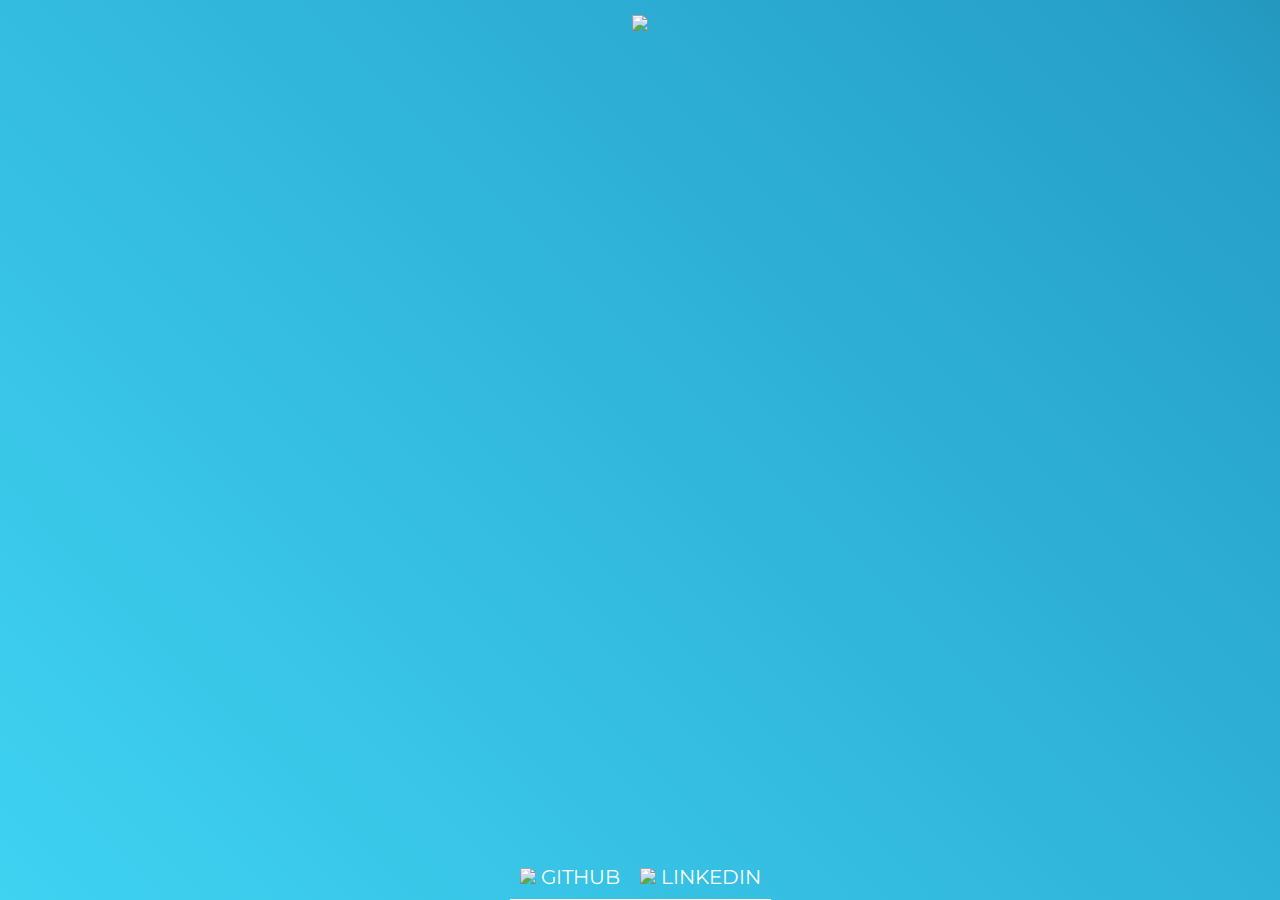
==== index.html @ b773ce79 "Portfolio" ====
<!DOCTYPE html>
<html lang="en">
<head>
    
    <meta charset="UTF-8">
    <meta http-equiv="X-UA-Compatible" content="IE=edge">
    <meta name="viewport" content="width=device-width, initial-scale=1.0">
    <title>Lucas Konzen</title>
    <link rel="stylesheet" type="text/css" href="estilo.css"/>
    <link rel="preconnect" href="https://fonts.googleapis.com">
<link rel="preconnect" href="https://fonts.gstatic.com" crossorigin>
<link href="https://fonts.googleapis.com/css2?family=Roboto:ital,wght@1,300&display=swap" rel="stylesheet">
<link rel="preconnect" href="https://fonts.googleapis.com">
<link rel="preconnect" href="https://fonts.gstatic.com" crossorigin>
<link href="https://fonts.googleapis.com/css2?family=Montserrat:wght@300&family=Roboto:ital,wght@0,300;1,300&display=swap" rel="stylesheet">

</head>

<body>

    <div class="area">
        <ul class="circles">
                <li></li>
                <li></li>
                <li></li>
                <li></li>
                <li></li>
                <li></li>
                <li></li>
                <li></li>
                <li></li>
                <li></li>
        </ul>
    </div>
    <h1 class="logo"><img src="logo 2.png"></h1> 
<div class="container">
    <div class="eu">
        <div class="foto"><img src="eu.png">
           <div class="infos"> Lucas da Silva Konzen<br>
            23 anos<br>
            Rio Grande do Sul, Brasil<br></p></div>
        </div>
    </div>
            <div class="chart">
                <div class="chartJs">
                    <div class="logoJs"><img src="script-java.png"></div>
                    <div class="js">45%</div>
                    </div>
                <div class="chartCSs"> 
                    <div class="logoCss"><img src="css-3.png"></div>
                    <div class="css">50%</div>
                </div>
                <div class="chartHtml">
                    <div class="logoHtml"><img src="html.png"></div>
                    <div class="html">25%</div>
                </div>
            </div>
            <div class="paragrafo">
                <p class="paragrafo">Estudante de Análise e Desenvolvimento de Sistemas e Desenvolvimento Web,<br> experiência com atendimento ao cliente, prestativo, alto astral,
                    muito bom sob pressão<br> e resolução de problemas, levo a calma e a persistência como
                    pontos fortes.<br> Facilidade no trabalho em equipe e agilidade em trabalhos individuais.<br>
                    Busco sempre alcançar minhas metas, tanto pessoais como profissionais.     
                </p>
            </div>
        </div>
        
<script src="script.js"></script>

<footer>

    <nav>

        <ul>

            <li><a href="https://github.com/KonzenDi5" target="_blank"><img src="github.png"> GitHub</a></li> 
            <li><a href="https://www.linkedin.com/in/lucaskonzen/" target="_blank"><img src="linkedin.png">  Linkedin</a></li>
    </nav>

</footer>

</body>

</html>
---- estilo.css ----
body{
    display: flex;
    flex-direction: column;
    align-items: center;
    justify-content: center;
    font-family: 'Montserrat', sans-serif;
    justify-content: center;
    background:  linear-gradient(45deg, #47e3ff, #26a0c9, #000000);
    background-size: 300% 300%;
    animation: colors 10s ease infinite;
}


.container{
    width: 100%;
    height: 100%;
    margin-top: 50px;
    display: flex;
    align-items: center;
    justify-content: center;
    flex-direction: column;
    color: #FFF;
    visibility: hidden;
    -webkit-transform: perspective(1px) translateZ(0);
    transform: perspective(1px) translateZ(0);
    box-shadow: 0 0 1px transparent;
    -webkit-transition-duration: 0.5s;
    transition-duration: 0.5s;
}


.foto{
    display: flex;
    flex-direction: row;
}
.eu{
   display: flex;
   justify-content: row;
}
.infos{
    margin-top: 60px;
    margin-right: 30px;
}
.chart{
    display: flex;
    flex-direction: column;
}
.chartJs{
    display: flex;
    flex-direction: row;
}
.chartCSs{
    display: flex;
    flex-direction: row;
}
.chartHtml{
    display: flex;
    flex-direction: row;
}

.paragrafo{
    padding-top: 50px;
    color: #FFF;
}

.js{
    width: 0px;
    height: 30px;
    overflow: hidden;
    background:linear-gradient(to right, #00eeff, rgb(0, 153, 255));
    border: solid 1px  rgb(255, 255, 255);
    display: flex;
    justify-content: center;
    justify-items: center;
    padding-top: 10px;
    transform: translateX(0%);
    animation: reveal 7s both;
    -webkit-transform: perspective(1px) translateZ(0);
    transform: perspective(1px) translateZ(0);
    box-shadow: 0 0 1px transparent;
    -webkit-transition-duration: 0.5s;
    transition-duration: 0.5s;
    
}
.js:hover{
    -webkit-transform: scale(1.2);
    transform: scale(1.2);
    -webkit-transition-timing-function: cubic-bezier(0.47, 2.02, 0.31, -0.36);
    transition-timing-function: cubic-bezier(0.47, 2.02, 0.31, -0.36);
  }
.css{
    width: 0px;
    height: 30px;
    overflow: hidden;
    background:linear-gradient(to right, #00eeff, rgb(0, 153, 255));
    border: solid 1px  rgb(255, 255, 255);
    display: flex;
    justify-content: center;
    justify-items: center;
    padding-top: 10px;
    transform: translateX(0%);
    animation: reveal2 7s both;
    -webkit-transform: perspective(1px) translateZ(0);
    transform: perspective(1px) translateZ(0);
    box-shadow: 0 0 1px transparent;
    -webkit-transition-duration: 0.5s;
    transition-duration: 0.5s;
}
.css:hover{
    -webkit-transform: scale(1.2);
    transform: scale(1.2);
    -webkit-transition-timing-function: cubic-bezier(0.47, 2.02, 0.31, -0.36);
    transition-timing-function: cubic-bezier(0.47, 2.02, 0.31, -0.36);
  }
.html{
    width: 0px;
    height: 30px;
    overflow: hidden;
    background:linear-gradient(to right, #00eeff, rgb(0, 153, 255));
    border: solid 1px  rgb(255, 255, 255);
    display: flex;
    justify-content: center;
    justify-items: center; 
    padding-top: 10px;
    transform: translateX(0);
    animation: reveal3 7s both;
    -webkit-transform: perspective(1px) translateZ(0);
    transform: perspective(1px) translateZ(0);
    box-shadow: 0 0 1px transparent;
    -webkit-transition-duration: 0.5s;
    transition-duration: 0.5s;
    
}
.html:hover{
    -webkit-transform: scale(1.2);
    transform: scale(1.2);
    -webkit-transition-timing-function: cubic-bezier(0.47, 2.02, 0.31, -0.36);
    transition-timing-function: cubic-bezier(0.47, 2.02, 0.31, -0.36);
  }
@keyframes reveal{
    from{
        width: 0;
    }
    to{
         width: 450px;
    }
}
@keyframes reveal2{
    from{
        width: 0;
    }
    to{
         width: 500px;
    }
}
@keyframes reveal3{
    from{
        width: 0;
    }
    to{
         width: 250px;
    }
}


@keyframes colors{
    0%{
        background-position: 0% 50%;
    }

    50%{
        background-position: 100% 50%;
    }

    100%{
        background-position: 0% 50%;
    }
}

:root {
    --cor-principal: rgb(59, 200, 255);
    --cor-secundaria: rgb(255, 255, 255);
}

nav {
    display: flex;
    justify-content: center;
    
}

nav ul {
    display: flex;
    justify-content: center;
    list-style-type: none;
    padding: 0;
}

nav ul li{
    border-bottom: 1px solid var(--cor-secundaria);
}

nav ul li a {
   
    color: #FFF;
    padding: 10px;
    display: block;
    font-family: 'Montserrat', sans-serif;
    font-size: 20px;
    text-decoration: none;
    transition: background .3s;
    text-transform: uppercase;
}

nav ul li a:hover {
    background-color: var(--cor-secundaria);
    color: var(--cor-principal);
}

footer {
    color: white;
    text-align: center;
    position: absolute;
    width: 100%;
    bottom: 0;
    left: 0;
   

}
.paragrafo {
    display: inline-block;
    vertical-align: middle;
    text-align: justify;
    -webkit-transform: perspective(1px) translateZ(0);
    transform: perspective(1px) translateZ(0);
    box-shadow: 0 0 1px transparent;
    -webkit-transition-duration: 0.5s;
    transition-duration: 0.5s;
  }
  .paragrafo:hover{
    -webkit-transform: scale(1.2);
    transform: scale(1.2);
    -webkit-transition-timing-function: cubic-bezier(0.47, 2.02, 0.31, -0.36);
    transition-timing-function: cubic-bezier(0.47, 2.02, 0.31, -0.36);
  }
  .eu{
    -webkit-transform: perspective(1px) translateZ(0);
    transform: perspective(1px) translateZ(0);
    box-shadow: 0 0 1px transparent;
    -webkit-transition-duration: 0.5s;
    transition-duration: 0.5s;
  }
  .eu:hover{
    -webkit-transform: scale(1.2);
    transform: scale(1.2);
    -webkit-transition-timing-function: cubic-bezier(0.47, 2.02, 0.31, -0.36);
    transition-timing-function: cubic-bezier(0.47, 2.02, 0.31, -0.36);
  }
  .logo{
    -webkit-transform: perspective(1px) translateZ(0);
    transform: perspective(1px) translateZ(0);
    box-shadow: 0 0 1px transparent;
    -webkit-transition-duration: 0.5s;
    transition-duration: 0.5s;
  }
  .logo:hover{
    -webkit-transform: scale(1.2);
    transform: scale(1.2);
    -webkit-transition-timing-function: cubic-bezier(0.47, 2.02, 0.31, -0.36);
    transition-timing-function: cubic-bezier(0.47, 2.02, 0.31, -0.36);
  }

*{
    margin: 0px;
    padding: 0px;
}








.circles{
    position: absolute;
    top: 0;
    left: 0;
    width: 100%;
    height: 100%;
    overflow: hidden;
}

.circles li{
    position: absolute;
    display: block;
    list-style: none;
    width: 20px;
    height: 20px;
    background: rgba(255, 255, 255, 0.2);
    animation: animate 25s linear infinite;
    bottom: -150px;
    
}

.circles li:nth-child(1){
    left: 25%;
    width: 80px;
    height: 80px;
    animation-delay: 0s;
}


.circles li:nth-child(2){
    left: 10%;
    width: 20px;
    height: 20px;
    animation-delay: 2s;
    animation-duration: 12s;
}

.circles li:nth-child(3){
    left: 70%;
    width: 20px;
    height: 20px;
    animation-delay: 4s;
}

.circles li:nth-child(4){
    left: 40%;
    width: 60px;
    height: 60px;
    animation-delay: 0s;
    animation-duration: 18s;
}

.circles li:nth-child(5){
    left: 65%;
    width: 20px;
    height: 20px;
    animation-delay: 0s;
}

.circles li:nth-child(6){
    left: 75%;
    width: 110px;
    height: 110px;
    animation-delay: 3s;
}

.circles li:nth-child(7){
    left: 35%;
    width: 150px;
    height: 150px;
    animation-delay: 7s;
}

.circles li:nth-child(8){
    left: 50%;
    width: 25px;
    height: 25px;
    animation-delay: 15s;
    animation-duration: 45s;
}

.circles li:nth-child(9){
    left: 20%;
    width: 15px;
    height: 15px;
    animation-delay: 2s;
    animation-duration: 35s;
}

.circles li:nth-child(10){
    left: 85%;
    width: 150px;
    height: 150px;
    animation-delay: 0s;
    animation-duration: 11s;
}



@keyframes animate {

    0%{
        transform: translateY(0) rotate(0deg);
        opacity: 1;
        border-radius: 0;
    }

    100%{
        transform: translateY(-1000px) rotate(720deg);
        opacity: 0;
        border-radius: 50%;
    }

}
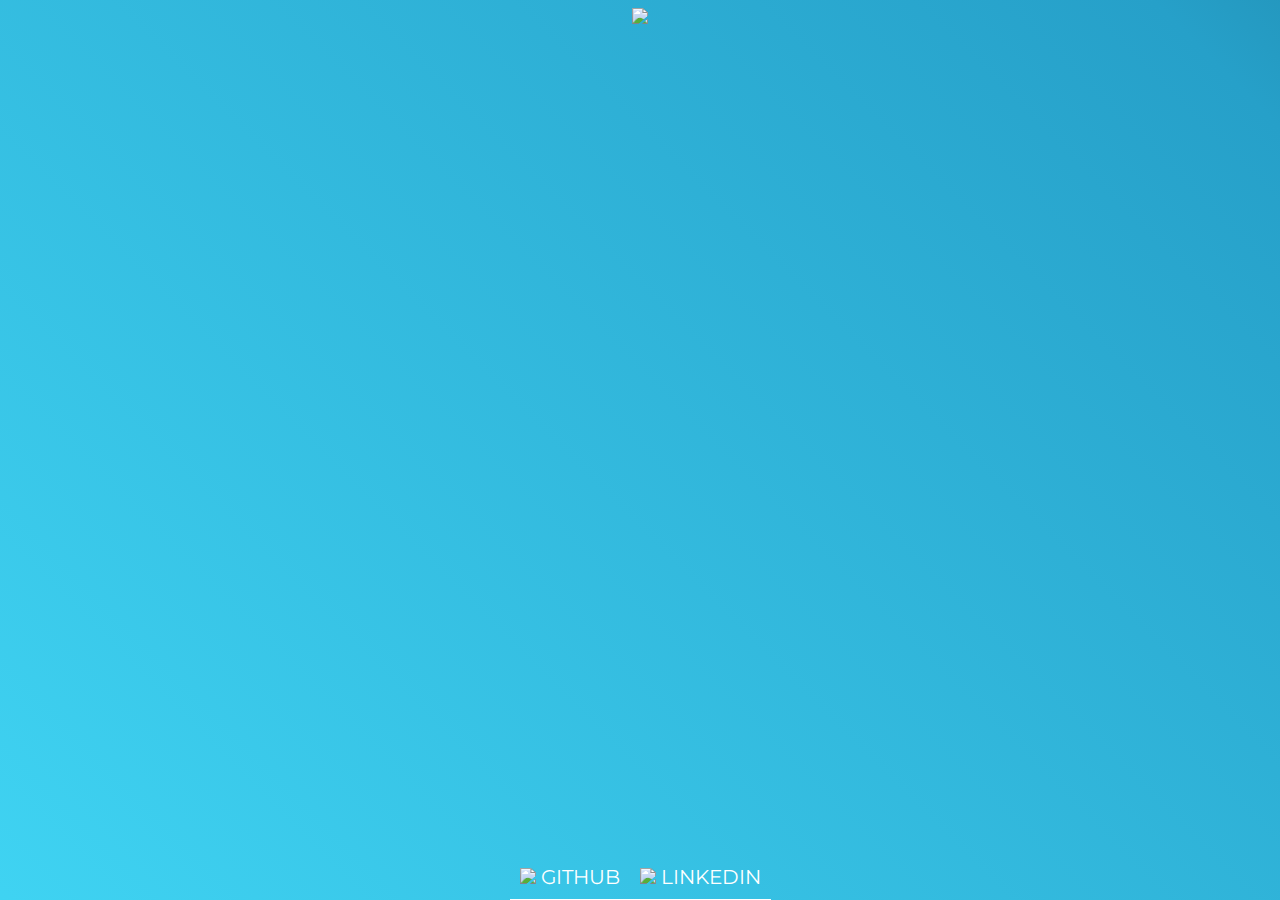
==== commit ff03ef63: "git commit -m "Commit"" ====
--- a/index.html
+++ b/index.html
@@ -32,7 +32,9 @@
                 <li></li>
         </ul>
     </div>
-    <h1 class="logo"><img src="logo 2.png"></h1> 
+<div class="up">
+    <span class="logo"><img src="logo 2.png"></span> 
+</div>
 <div class="container">
     <div class="eu">
         <div class="foto"><img src="eu.png">
--- a/estilo.css
+++ b/estilo.css
@@ -9,23 +9,51 @@
     background-size: 300% 300%;
     animation: colors 10s ease infinite;
 }
+.logo{
+    overflow:auto;
+    display:flex;
+    position:relative;
+    margin-top: 50%;
+    animation: scroll2 4s both;
+    }
+    @keyframes scroll2{
+        from{
+            margin-top: 50%;
+        }
+        to{
+            margin-top: 0;
+        }
+    }
+
 
 
 .container{
     width: 100%;
     height: 100%;
     margin-top: 50px;
+    transform: translateY(-100%);
     display: flex;
     align-items: center;
     justify-content: center;
     flex-direction: column;
     color: #FFF;
-    visibility: hidden;
-    -webkit-transform: perspective(1px) translateZ(0);
-    transform: perspective(1px) translateZ(0);
-    box-shadow: 0 0 1px transparent;
-    -webkit-transition-duration: 0.5s;
-    transition-duration: 0.5s;
+    visibility:visible;
+    -webkit-transform: perspective(1px) translateZ(0);
+    transform: perspective(1px) translateZ(0);
+    box-shadow: 0 0 1px transparent;
+    -webkit-transition-duration: 0.5s;
+    transition-duration: 0.5s;
+    opacity: 0;
+    animation: revelar 5s both;
+}
+
+@keyframes revelar{
+    from{
+        opacity: 0;
+    }
+    to{
+        opacity: 1;
+    }
 }
 
 
@@ -255,19 +283,6 @@
     -webkit-transition-timing-function: cubic-bezier(0.47, 2.02, 0.31, -0.36);
     transition-timing-function: cubic-bezier(0.47, 2.02, 0.31, -0.36);
   }
-  .logo{
-    -webkit-transform: perspective(1px) translateZ(0);
-    transform: perspective(1px) translateZ(0);
-    box-shadow: 0 0 1px transparent;
-    -webkit-transition-duration: 0.5s;
-    transition-duration: 0.5s;
-  }
-  .logo:hover{
-    -webkit-transform: scale(1.2);
-    transform: scale(1.2);
-    -webkit-transition-timing-function: cubic-bezier(0.47, 2.02, 0.31, -0.36);
-    transition-timing-function: cubic-bezier(0.47, 2.02, 0.31, -0.36);
-  }
 
 *{
     margin: 0px;
@@ -395,3 +410,4 @@
     }
 
 }
+
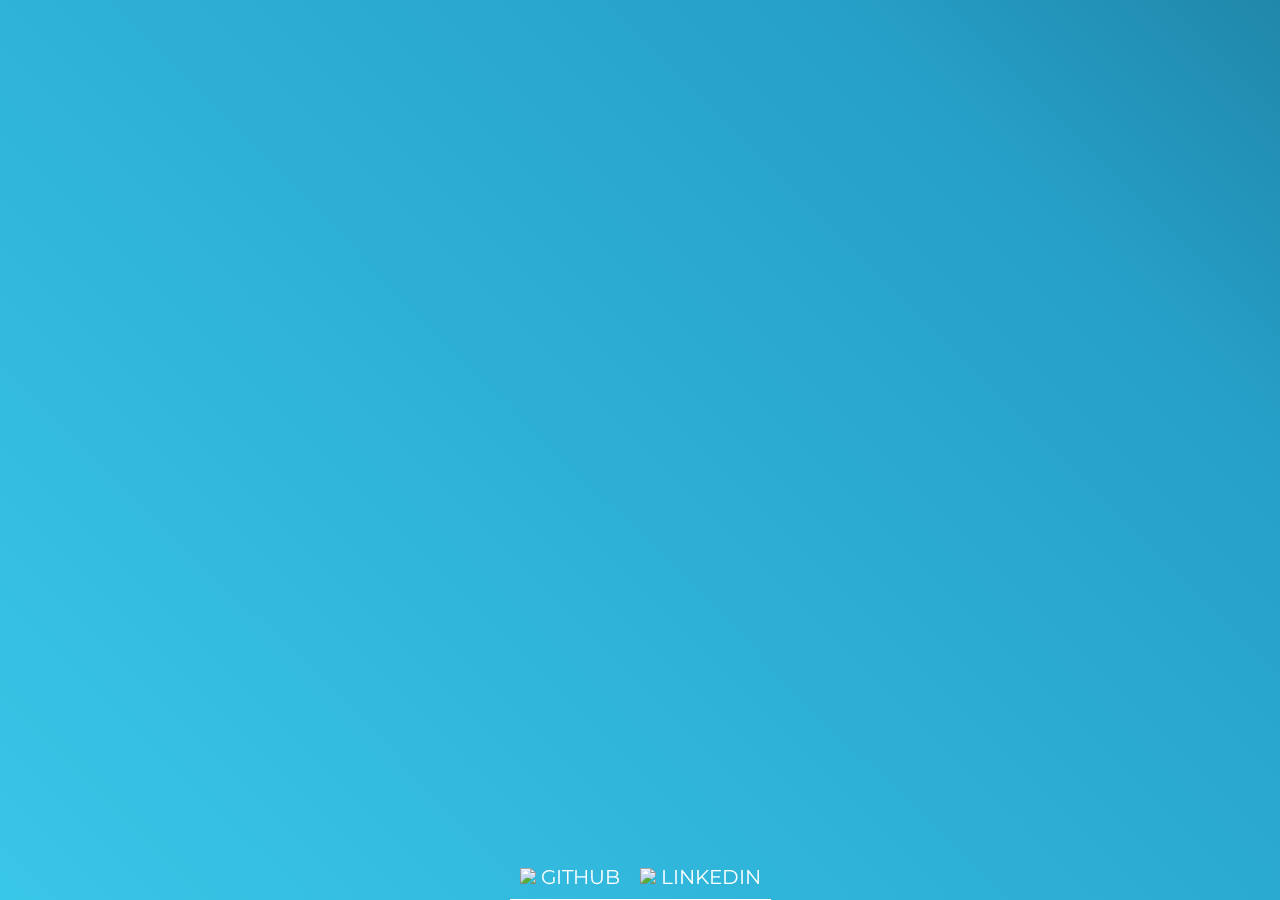
==== commit 641b7f03: "git commit" ====
--- a/index.html
+++ b/index.html
@@ -19,7 +19,7 @@
 <body>
 
     <div class="area">
-        <ul class="circles">
+        <div class="circles">
                 <li></li>
                 <li></li>
                 <li></li>
@@ -30,12 +30,12 @@
                 <li></li>
                 <li></li>
                 <li></li>
-        </ul>
+        </div>
     </div>
-<div class="up">
-    <span class="logo"><img src="logo 2.png"></span> 
-</div>
 <div class="container">
+    <div class="up">
+        <div class=><img class="logo" src="logo 2.png"></div> 
+    </div>
     <div class="eu">
         <div class="foto"><img src="eu.png">
            <div class="infos"> Lucas da Silva Konzen<br>
@@ -63,23 +63,16 @@
                     pontos fortes.<br> Facilidade no trabalho em equipe e agilidade em trabalhos individuais.<br>
                     Busco sempre alcançar minhas metas, tanto pessoais como profissionais.     
                 </p>
-            </div>
-        </div>
-        
+            </div>  
+        </div> 
+    <footer>
+        <nav>
+            <ul>
+                <li><a href="https://github.com/KonzenDi5" target="_blank"><img src="github.png"> GitHub</a></li> 
+                <li><a href="https://www.linkedin.com/in/lucaskonzen/" target="_blank"><img src="linkedin.png">  Linkedin</a></li>
+            </ul>
+        </nav>
+    </footer>  
 <script src="script.js"></script>
-
-<footer>
-
-    <nav>
-
-        <ul>
-
-            <li><a href="https://github.com/KonzenDi5" target="_blank"><img src="github.png"> GitHub</a></li> 
-            <li><a href="https://www.linkedin.com/in/lucaskonzen/" target="_blank"><img src="linkedin.png">  Linkedin</a></li>
-    </nav>
-
-</footer>
-
 </body>
-
 </html>
--- a/estilo.css
+++ b/estilo.css
@@ -1,4 +1,7 @@
 body{
+    width: 100%;
+    max-width: 100vw;
+    height: 100%;
     display: flex;
     flex-direction: column;
     align-items: center;
@@ -10,9 +13,9 @@
     animation: colors 10s ease infinite;
 }
 .logo{
-    overflow:auto;
+    width: 100%;
+    height: 100%;
     display:flex;
-    position:relative;
     margin-top: 50%;
     animation: scroll2 4s both;
     }
@@ -30,14 +33,12 @@
 .container{
     width: 100%;
     height: 100%;
-    margin-top: 50px;
-    transform: translateY(-100%);
-    display: flex;
+    display: flex;
+    padding: 0;
     align-items: center;
     justify-content: center;
     flex-direction: column;
     color: #FFF;
-    visibility:visible;
     -webkit-transform: perspective(1px) translateZ(0);
     transform: perspective(1px) translateZ(0);
     box-shadow: 0 0 1px transparent;
@@ -46,6 +47,8 @@
     opacity: 0;
     animation: revelar 5s both;
 }
+
+
 
 @keyframes revelar{
     from{
@@ -71,6 +74,8 @@
 }
 .chart{
     display: flex;
+    width: 100%;
+    height: 100%;
     flex-direction: column;
 }
 .chartJs{
@@ -89,6 +94,7 @@
 .paragrafo{
     padding-top: 50px;
     color: #FFF;
+    margin-bottom: 130px;
 }
 
 .js{
@@ -170,7 +176,7 @@
         width: 0;
     }
     to{
-         width: 450px;
+         width: 300px;
     }
 }
 @keyframes reveal2{
@@ -178,7 +184,7 @@
         width: 0;
     }
     to{
-         width: 500px;
+         width: 450px;
     }
 }
 @keyframes reveal3{
@@ -209,9 +215,17 @@
     --cor-principal: rgb(59, 200, 255);
     --cor-secundaria: rgb(255, 255, 255);
 }
+footer {
+    position: fixed;
+    bottom:0;
+    color: #FFF;
+}
+
 
 nav {
     display: flex;
+    height: 100%;
+    width: 100%;
     justify-content: center;
     
 }
@@ -244,16 +258,6 @@
     color: var(--cor-principal);
 }
 
-footer {
-    color: white;
-    text-align: center;
-    position: absolute;
-    width: 100%;
-    bottom: 0;
-    left: 0;
-   
-
-}
 .paragrafo {
     display: inline-block;
     vertical-align: middle;
@@ -288,13 +292,6 @@
     margin: 0px;
     padding: 0px;
 }
-
-
-
-
-
-
-
 
 .circles{
     position: absolute;
@@ -410,4 +407,3 @@
     }
 
 }
-
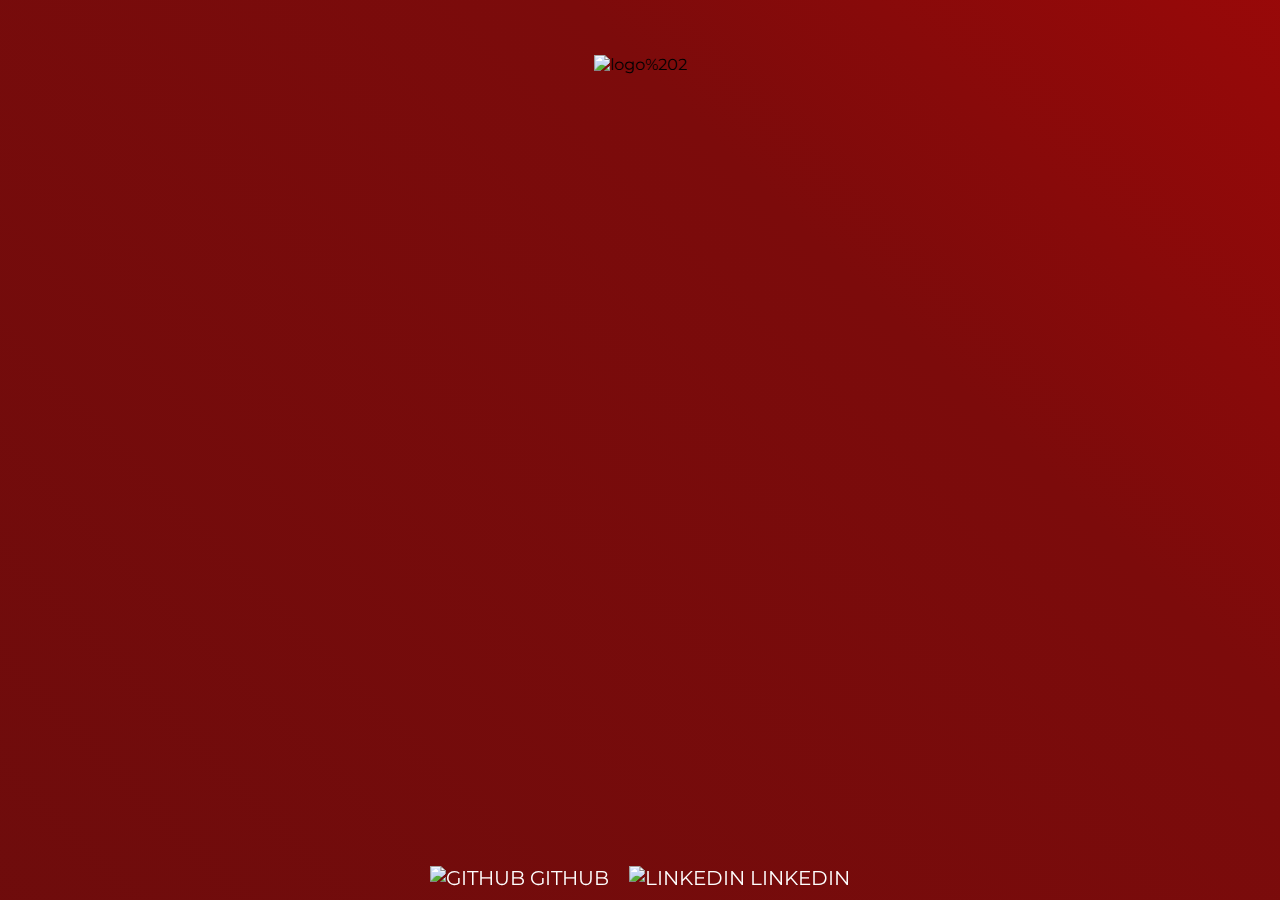
==== commit 8ed176bb: "new" ====
--- a/index.html
+++ b/index.html
@@ -18,8 +18,8 @@
 
 <body>
 
-    <div class="area">
-        <div class="circles">
+  <div class="area">
+    <div class="circles">
                 <li></li>
                 <li></li>
                 <li></li>
@@ -30,49 +30,99 @@
                 <li></li>
                 <li></li>
                 <li></li>
+    </div>
+  </div>
+  <div class="up">
+    <div class=""><img class="logo" src="logo%202.png" alt="logo%202"></div>
+  </div>
+  <div class="container">
+    <div class="showmore">
+      <button class="sobre">SOBRE MIM</button>
+      <div class="eu">
+        <div class="foto"><img src="eu.png"></div>
+        <div class="infos">
+          Lucas da Silva Konzen<br>
+          23 anos<br>
+          Rio Grande do Sul, Brasil<br>
         </div>
+        <div class="paragrafo">
+          <p class="paragrafo">Estudante de Análise e Desenvolvimento de Sistemas e Desenvolvimento Web, experiência com atendimento ao cliente, prestativo, alto astral, muito bom sob pressão e resolução de problemas, levo a calma e a persistência como pontos fortes. Facilidade no trabalho em equipe e agilidade em trabalhos individuais. Busco sempre alcançar minhas metas, tanto pessoais como profissionais.</p>
+        </div>
+      </div>
     </div>
-<div class="container">
-    <div class="up">
-        <div class=><img class="logo" src="logo 2.png"></div> 
+    <div class="midlle">
+      <div class="skills">
+        <div class="skill">
+          <div class="skill-name">
+            CSS3
+          </div>
+          <div class="skill-bar">
+            <div class="skill-per" per="80%" style="max-width:80%"></div>
+          </div>
+        </div>
+        <div class="skill">
+          <div class="skill-name">
+            JAVASCRIPT
+          </div>
+          <div class="skill-bar">
+            <div class="skill-per" per="45%" style="max-width:45%"></div>
+          </div>
+        </div>
+        <div class="skill">
+          <div class="skill-name">
+            PHOTOSHOP
+          </div>
+          <div class="skill-bar">
+            <div class="skill-per" per="90%" style="max-width:90%"></div>
+          </div>
+        </div>
+        <div class="skill">
+          <div class="skill-name">
+            HTML
+          </div>
+          <div class="skill-bar">
+            <div class="skill-per" per="60%" style="max-width:60%"></div>
+          </div>
+        </div>
+      </div>
+      <div class="card3d">
+        <div class="div-transform">
+          <div class="twocards">
+            <div class="card card-1">
+              <h2>CSS3:</h2>
+              <p>Conhecimentos: Flexbox, hover e animation.</p>
+            </div>
+            <div class="card card-2">
+              <h2>JAVASCRIPT:</h2>
+              <p>Conhecimentos: varáveis, arrays, functions.</p>
+            </div>
+          </div>
+          <div class="cardtwo2">
+            <div class="card card-3">
+              <h2>PHOTOSHOP:</h2>
+              <p>Contato com o software desde os 12 anos, conhecimentos amplos.</p>
+            </div>
+            <div class="card card-4">
+              <h2>HTML5:</h2>
+              <p>Estruturação, divs, formulário e cachê em navegador.</p>
+            </div>
+          </div>
+        </div>
+      </div>
     </div>
-    <div class="eu">
-        <div class="foto"><img src="eu.png">
-           <div class="infos"> Lucas da Silva Konzen<br>
-            23 anos<br>
-            Rio Grande do Sul, Brasil<br></p></div>
-        </div>
-    </div>
-            <div class="chart">
-                <div class="chartJs">
-                    <div class="logoJs"><img src="script-java.png"></div>
-                    <div class="js">45%</div>
-                    </div>
-                <div class="chartCSs"> 
-                    <div class="logoCss"><img src="css-3.png"></div>
-                    <div class="css">50%</div>
-                </div>
-                <div class="chartHtml">
-                    <div class="logoHtml"><img src="html.png"></div>
-                    <div class="html">25%</div>
-                </div>
-            </div>
-            <div class="paragrafo">
-                <p class="paragrafo">Estudante de Análise e Desenvolvimento de Sistemas e Desenvolvimento Web,<br> experiência com atendimento ao cliente, prestativo, alto astral,
-                    muito bom sob pressão<br> e resolução de problemas, levo a calma e a persistência como
-                    pontos fortes.<br> Facilidade no trabalho em equipe e agilidade em trabalhos individuais.<br>
-                    Busco sempre alcançar minhas metas, tanto pessoais como profissionais.     
-                </p>
-            </div>  
-        </div> 
-    <footer>
-        <nav>
-            <ul>
-                <li><a href="https://github.com/KonzenDi5" target="_blank"><img src="github.png"> GitHub</a></li> 
-                <li><a href="https://www.linkedin.com/in/lucaskonzen/" target="_blank"><img src="linkedin.png">  Linkedin</a></li>
-            </ul>
-        </nav>
-    </footer>  
-<script src="script.js"></script>
-</body>
+  </div>
+  <footer class="footer">
+    <nav>
+      <ul>
+        <li>
+          <a href="https://github.com/KonzenDi5" target="_blank"><img src="github.png" alt="github"> GitHub</a>
+        </li>
+        <li>
+          <a href="https://www.linkedin.com/in/lucaskonzen/" target="_blank"><img src="linkedin.png" alt="linkedin"> Linkedin</a>
+        </li>
+      </ul>
+    </nav>
+  </footer>
+  <script src="script.js"></script>
+  </body>
 </html>
--- a/estilo.css
+++ b/estilo.css
@@ -1,43 +1,25 @@
+html{
+    height: 100%;
+    width: 100%;
+    overflow: hidden;
+}
 body{
-    width: 100%;
-    max-width: 100vw;
-    height: 100%;
     display: flex;
     flex-direction: column;
     align-items: center;
     justify-content: center;
     font-family: 'Montserrat', sans-serif;
     justify-content: center;
-    background:  linear-gradient(45deg, #47e3ff, #26a0c9, #000000);
+    background: linear-gradient(45deg, rgb(94, 13, 13), #7c0b0b, #ff0000);
     background-size: 300% 300%;
     animation: colors 10s ease infinite;
 }
-.logo{
-    width: 100%;
+.container{
     height: 100%;
-    display:flex;
-    margin-top: 50%;
-    animation: scroll2 4s both;
-    }
-    @keyframes scroll2{
-        from{
-            margin-top: 50%;
-        }
-        to{
-            margin-top: 0;
-        }
-    }
-
-
-
-.container{
-    width: 100%;
-    height: 100%;
-    display: flex;
-    padding: 0;
-    align-items: center;
-    justify-content: center;
+    width: 100%;
+    display: flex;
     flex-direction: column;
+    padding: 10px;
     color: #FFF;
     -webkit-transform: perspective(1px) translateZ(0);
     transform: perspective(1px) translateZ(0);
@@ -45,263 +27,402 @@
     -webkit-transition-duration: 0.5s;
     transition-duration: 0.5s;
     opacity: 0;
-    animation: revelar 5s both;
-}
-
-
-
+    animation: revelar 3s both;
+}
+.logo{
+    display:flex;
+    margin-top: 50%;
+    animation: scroll2 2s both;
+}
+@keyframes scroll2{
+    from{
+        margin-top: 50%;
+   }
+    to{
+        margin-top:0%;
+   }
+}
 @keyframes revelar{
     from{
         opacity: 0;
-    }
+   }
     to{
         opacity: 1;
-    }
-}
-
-
-.foto{
-    display: flex;
-    flex-direction: row;
+   }
+}
+.showmore{
+    display: flex;
+    align-items: center;
+    justify-content: center;
+    flex-direction: column;
 }
 .eu{
-   display: flex;
-   justify-content: row;
-}
-.infos{
-    margin-top: 60px;
-    margin-right: 30px;
-}
-.chart{
-    display: flex;
-    width: 100%;
-    height: 100%;
+    overflow: hidden;
+    display: flex;
+    align-items: center;
+    justify-content: center;
+    height: 0;
+    max-width: 300px;
+    max-height: 600px;
     flex-direction: column;
-}
-.chartJs{
-    display: flex;
-    flex-direction: row;
-}
-.chartCSs{
-    display: flex;
-    flex-direction: row;
-}
-.chartHtml{
-    display: flex;
-    flex-direction: row;
-}
-
-.paragrafo{
-    padding-top: 50px;
-    color: #FFF;
-    margin-bottom: 130px;
-}
-
-.js{
-    width: 0px;
-    height: 30px;
-    overflow: hidden;
-    background:linear-gradient(to right, #00eeff, rgb(0, 153, 255));
-    border: solid 1px  rgb(255, 255, 255);
-    display: flex;
-    justify-content: center;
-    justify-items: center;
-    padding-top: 10px;
-    transform: translateX(0%);
-    animation: reveal 7s both;
-    -webkit-transform: perspective(1px) translateZ(0);
-    transform: perspective(1px) translateZ(0);
-    box-shadow: 0 0 1px transparent;
-    -webkit-transition-duration: 0.5s;
-    transition-duration: 0.5s;
-    
-}
-.js:hover{
-    -webkit-transform: scale(1.2);
-    transform: scale(1.2);
-    -webkit-transition-timing-function: cubic-bezier(0.47, 2.02, 0.31, -0.36);
-    transition-timing-function: cubic-bezier(0.47, 2.02, 0.31, -0.36);
-  }
-.css{
-    width: 0px;
-    height: 30px;
-    overflow: hidden;
-    background:linear-gradient(to right, #00eeff, rgb(0, 153, 255));
-    border: solid 1px  rgb(255, 255, 255);
-    display: flex;
-    justify-content: center;
-    justify-items: center;
-    padding-top: 10px;
-    transform: translateX(0%);
-    animation: reveal2 7s both;
-    -webkit-transform: perspective(1px) translateZ(0);
-    transform: perspective(1px) translateZ(0);
-    box-shadow: 0 0 1px transparent;
-    -webkit-transition-duration: 0.5s;
-    transition-duration: 0.5s;
-}
-.css:hover{
-    -webkit-transform: scale(1.2);
-    transform: scale(1.2);
-    -webkit-transition-timing-function: cubic-bezier(0.47, 2.02, 0.31, -0.36);
-    transition-timing-function: cubic-bezier(0.47, 2.02, 0.31, -0.36);
-  }
-.html{
-    width: 0px;
-    height: 30px;
-    overflow: hidden;
-    background:linear-gradient(to right, #00eeff, rgb(0, 153, 255));
-    border: solid 1px  rgb(255, 255, 255);
-    display: flex;
-    justify-content: center;
-    justify-items: center; 
-    padding-top: 10px;
-    transform: translateX(0);
-    animation: reveal3 7s both;
-    -webkit-transform: perspective(1px) translateZ(0);
-    transform: perspective(1px) translateZ(0);
-    box-shadow: 0 0 1px transparent;
-    -webkit-transition-duration: 0.5s;
-    transition-duration: 0.5s;
-    
-}
-.html:hover{
-    -webkit-transform: scale(1.2);
-    transform: scale(1.2);
-    -webkit-transition-timing-function: cubic-bezier(0.47, 2.02, 0.31, -0.36);
-    transition-timing-function: cubic-bezier(0.47, 2.02, 0.31, -0.36);
-  }
-@keyframes reveal{
+    transition: 1s;
+}
+.sobre {
+    display: block;
+    color: #ffffff;
+    justify-content: center;
+    width: 9em;
+    height: 3em;
+    background: linear-gradient(90deg, #f40303, #ffffff, #ff0000, #c7c7c7);
+    background-size: 300%;
+    border-radius: 30px;
+    text-transform: uppercase;
+    cursor: pointer;
+    z-index: 1;
+    position: relative;
+    cursor: pointer;
+    outline: none;
+    border: 0;
+    text-decoration: none;
+    background: transparent;
+    padding: 0;
+    font-size: inherit;
+    font-family: inherit;
+}
+.sobre:hover {
+    animation: animation 8s linear infinite;
+    border: none;
+}
+@keyframes animation {
+    0% {
+        background-position: 0%;
+   }
+    100% {
+        background-position: 400%;
+   }
+}
+.sobre:before {
+    content: "";
+    top: -5px;
+    left: -5px;
+    right: -5px;
+    bottom: -5px;
+    z-index: -1;
+    background: linear-gradient(90deg, #ff0000, #960101, #ff0000, #ffae00);
+    background-size: 400%;
+    border-radius: 35px;
+    transition: 1s;
+}
+.sobre:hover::before {
+    filter: blur(20px);
+}
+.sobre {
+    position: absolute;
+    border: none;
+    color: #ffffff;
+    width: 9em;
+    height: 3em;
+    line-height: 2em;
+    text-align: center;
+    background: linear-gradient(90deg, #ff0000, #ff0000, #ff833b, #f4c803);
+    background-size: 300%;
+    border-radius: 30px;
+    text-transform: uppercase;
+    cursor: pointer;
+    z-index: 1;
+}
+.sobre:hover {
+    animation: animation 8s linear infinite;
+    border: none;
+}
+@keyframes animation {
+    0% {
+        background-position: 0%;
+   }
+    100% {
+        background-position: 400%;
+   }
+}
+.sobre:before {
+    content: "";
+    position: absolute;
+    top: -5px;
+    left: -5px;
+    right: -5px;
+    bottom: -5px;
+    z-index: -1;
+    background: linear-gradient(90deg, #ff0000, #ff0000, #ff7300, #fffb00);
+    background-size: 400%;
+    border-radius: 35px;
+    transition: 1s;
+}
+.sobre:hover::before {
+    filter: blur(20px);
+}
+.midlle{
+    display: flex;
+    justify-content: center;
+    align-items: center;
+    height: 500px;
+}
+@media (max-height: 700px) {
+    body {
+        overflow-x: hidden;
+        margin: 10px;
+        height: 100%;
+    }
+    .midlle{
+        max-height: 200px;
+        margin-top: 50px;
+    }
+    footer{
+        margin-bottom: 0;
+        position: inherit;
+    }
+    .skills{
+        max-height: 200px;
+        max-width: 300px;
+    }
+}
+@media (max-width: 500px) {
+    body {
+        overflow-x: hidden;
+    }
+    .midlle{
+       flex-direction: column;
+       margin-top: 50px;
+    }
+    .div-transform{
+        flex-direction: column;
+        padding: 10px;
+        margin-top: 150px;
+        margin: auto;
+    }
+    .logo{
+        width: 100%;
+    }
+    .card3d{
+        margin-left: 50px;
+    }
+    .sobre{
+        font-size: 10px;
+    }
+    .footer{
+        width: 100%;
+        justify-content: center;
+        align-items: center;
+        margin-left: -13%;
+    }
+    .cardtwo2{
+        margin-top: 15px;
+    }
+}
+.skills{
+    width: 100%;
+    max-width: 50%;
+    padding: 0 20px;
+}
+.skill-name{
+    font-size: 18px;
+    font-weight: 600;
+    color: #f1f1f1;
+    text-transform: uppercase;
+    margin: 10px 0;
+}
+.skill-bar{
+    height: 14px;
+    background: #7a75756b;
+    border-radius: 3px;
+}
+.skill-per{
+    height: 14px;
+    background: #ff0004;
+    border-radius: 3px;
+    position: relative;
+    animation: fillBars 6.5s 1;
+}
+.skill-per::before{
+    content: attr(per);
+    position: absolute;
+    padding: 4px 6px;
+    background: #f1f1f1;
+    border-radius: 4px;
+    font-size: 12px;
+    top: -35px;
+    right: 0;
+    transform: translateX(50%);
+    color:black 
+}
+.skill-per::after{
+    content: "";
+    position: absolute;
+    width: 10px;
+    height: 10px;
+    background: #f1f1f1;
+    top: -20px;
+    right: 0;
+    transform: translateX(50%) rotate(45deg);
+    border-radius: 2px;
+}
+@keyframes fillBars{
     from{
         width: 0;
-    }
+   }
     to{
-         width: 300px;
-    }
-}
-@keyframes reveal2{
-    from{
-        width: 0;
-    }
-    to{
-         width: 450px;
-    }
-}
-@keyframes reveal3{
-    from{
-        width: 0;
-    }
-    to{
-         width: 250px;
-    }
-}
-
-
+        width: 100%;
+   }
+}
+.card3d {
+    display: flex;
+    align-items: center;
+    height: 20rem;
+    justify-content: center;
+    flex-direction: row;
+    width: 40rem;
+    margin-top: 1.5rem;
+}
+.cardtwo{
+    display: flex;
+    flex-direction: column;
+    padding: auto;
+}
+.div-transform {
+    display: flex;
+}
+.card {
+    color: #ffffff;
+    border-radius: 8px;
+    padding: 0px 18px;
+    width: 244px;
+    transition: 0.5s ease;
+    overflow: hidden;
+    transform: translate(0);
+}
+.card::before {
+    content: "";
+    position: absolute;
+    top: 0;
+    left: 0;
+    z-index: -1;
+    width: 100%;
+    height: 100%;
+    opacity: 0.85;
+}
+.card h2 {
+    text-transform: capitalize;
+    font-size: 12px;
+}
+.card h4 {
+    text-transform: uppercase;
+    letter-spacing: 4px;
+    margin-top: 48px;
+}
+.card-1 {
+    width: 250px;
+    height: 100px;
+    background-size: cover;
+    transform: scale(1.02);
+    margin-right: 40px;
+    margin-bottom: 1rem;
+}
+.card-1:hover {
+    transform: scale(1.11);
+    box-shadow: -7px 4px 28px -3px #ff0000;
+}
+.card-1::before {
+    background: linear-gradient(90deg, #ff0000 0%, #5a0202 100%);
+}
+.card-2 {
+    width: 250;
+    height: 100px;
+    background-size: cover;
+    transform: scale(1.01);
+    margin-right: 31px;
+}
+.card-2:hover {
+    transform: scale(1.1);
+    box-shadow: -7px 4px 28px -3px #ff0000;
+}
+.card-2::before {
+    background: linear-gradient(90deg, #ff0000 0%, #740202 100%);
+}
+.card-3 {
+    width: 250;
+    height: 100px;
+    background-size: cover;
+    margin-bottom: 1rem;
+}
+.card-3:hover {
+    transform: scale(1.08);
+    box-shadow: -7px 4px 28px -3px #ff0000;
+}
+.card-3::before {
+    background: linear-gradient(90deg, #ff0000 0%, #570101 100%);
+}
+.card-4 {
+    width: 250;
+    height: 100px;
+    background-size: cover;
+    transform: scale(1.01);
+    margin-right: 31px;
+}
+.card-4:hover {
+    transform: scale(1.1);
+    box-shadow: -7px 4px 28px -3px #ff0000;
+}
+.card-4::before {
+    background: linear-gradient(90deg, #ff0000 0%, #740202 100%);
+}
 @keyframes colors{
     0%{
         background-position: 0% 50%;
-    }
-
+   }
     50%{
         background-position: 100% 50%;
-    }
-
+   }
     100%{
         background-position: 0% 50%;
-    }
-}
-
-:root {
-    --cor-principal: rgb(59, 200, 255);
-    --cor-secundaria: rgb(255, 255, 255);
-}
-footer {
+   }
+}
+footer{
+    background-color: transparent;
     position: fixed;
-    bottom:0;
-    color: #FFF;
-}
-
-
+    width: 100%;
+    height: 50px;
+    bottom: 0;
+    left: 0;
+}
 nav {
     display: flex;
     height: 100%;
     width: 100%;
     justify-content: center;
-    
-}
-
+}
 nav ul {
     display: flex;
     justify-content: center;
     list-style-type: none;
     padding: 0;
 }
-
-nav ul li{
-    border-bottom: 1px solid var(--cor-secundaria);
-}
-
 nav ul li a {
-   
     color: #FFF;
     padding: 10px;
-    display: block;
-    font-family: 'Montserrat', sans-serif;
     font-size: 20px;
     text-decoration: none;
     transition: background .3s;
     text-transform: uppercase;
 }
-
 nav ul li a:hover {
-    background-color: var(--cor-secundaria);
-    color: var(--cor-principal);
-}
-
-.paragrafo {
-    display: inline-block;
-    vertical-align: middle;
-    text-align: justify;
-    -webkit-transform: perspective(1px) translateZ(0);
-    transform: perspective(1px) translateZ(0);
-    box-shadow: 0 0 1px transparent;
-    -webkit-transition-duration: 0.5s;
-    transition-duration: 0.5s;
-  }
-  .paragrafo:hover{
-    -webkit-transform: scale(1.2);
-    transform: scale(1.2);
-    -webkit-transition-timing-function: cubic-bezier(0.47, 2.02, 0.31, -0.36);
-    transition-timing-function: cubic-bezier(0.47, 2.02, 0.31, -0.36);
-  }
-  .eu{
-    -webkit-transform: perspective(1px) translateZ(0);
-    transform: perspective(1px) translateZ(0);
-    box-shadow: 0 0 1px transparent;
-    -webkit-transition-duration: 0.5s;
-    transition-duration: 0.5s;
-  }
-  .eu:hover{
-    -webkit-transform: scale(1.2);
-    transform: scale(1.2);
-    -webkit-transition-timing-function: cubic-bezier(0.47, 2.02, 0.31, -0.36);
-    transition-timing-function: cubic-bezier(0.47, 2.02, 0.31, -0.36);
-  }
-
-*{
-    margin: 0px;
-    padding: 0px;
-}
-
+    background-color: var(white);
+}
 .circles{
-    position: absolute;
+    position: fixed;
     top: 0;
     left: 0;
     width: 100%;
     height: 100%;
     overflow: hidden;
 }
-
 .circles li{
     position: absolute;
     display: block;
@@ -310,18 +431,14 @@
     height: 20px;
     background: rgba(255, 255, 255, 0.2);
     animation: animate 25s linear infinite;
-    bottom: -150px;
-    
-}
-
+    bottom: -300px;
+}
 .circles li:nth-child(1){
     left: 25%;
     width: 80px;
     height: 80px;
     animation-delay: 0s;
 }
-
-
 .circles li:nth-child(2){
     left: 10%;
     width: 20px;
@@ -329,14 +446,12 @@
     animation-delay: 2s;
     animation-duration: 12s;
 }
-
 .circles li:nth-child(3){
     left: 70%;
     width: 20px;
     height: 20px;
     animation-delay: 4s;
 }
-
 .circles li:nth-child(4){
     left: 40%;
     width: 60px;
@@ -344,28 +459,23 @@
     animation-delay: 0s;
     animation-duration: 18s;
 }
-
 .circles li:nth-child(5){
     left: 65%;
     width: 20px;
     height: 20px;
-    animation-delay: 0s;
-}
-
+}
 .circles li:nth-child(6){
     left: 75%;
     width: 110px;
     height: 110px;
     animation-delay: 3s;
 }
-
 .circles li:nth-child(7){
     left: 35%;
     width: 150px;
     height: 150px;
     animation-delay: 7s;
 }
-
 .circles li:nth-child(8){
     left: 50%;
     width: 25px;
@@ -373,7 +483,6 @@
     animation-delay: 15s;
     animation-duration: 45s;
 }
-
 .circles li:nth-child(9){
     left: 20%;
     width: 15px;
@@ -381,7 +490,6 @@
     animation-delay: 2s;
     animation-duration: 35s;
 }
-
 .circles li:nth-child(10){
     left: 85%;
     width: 150px;
@@ -389,21 +497,16 @@
     animation-delay: 0s;
     animation-duration: 11s;
 }
-
-
-
 @keyframes animate {
-
     0%{
         transform: translateY(0) rotate(0deg);
         opacity: 1;
         border-radius: 0;
-    }
-
+   }
     100%{
         transform: translateY(-1000px) rotate(720deg);
         opacity: 0;
         border-radius: 50%;
-    }
+   }
+}
 
-}
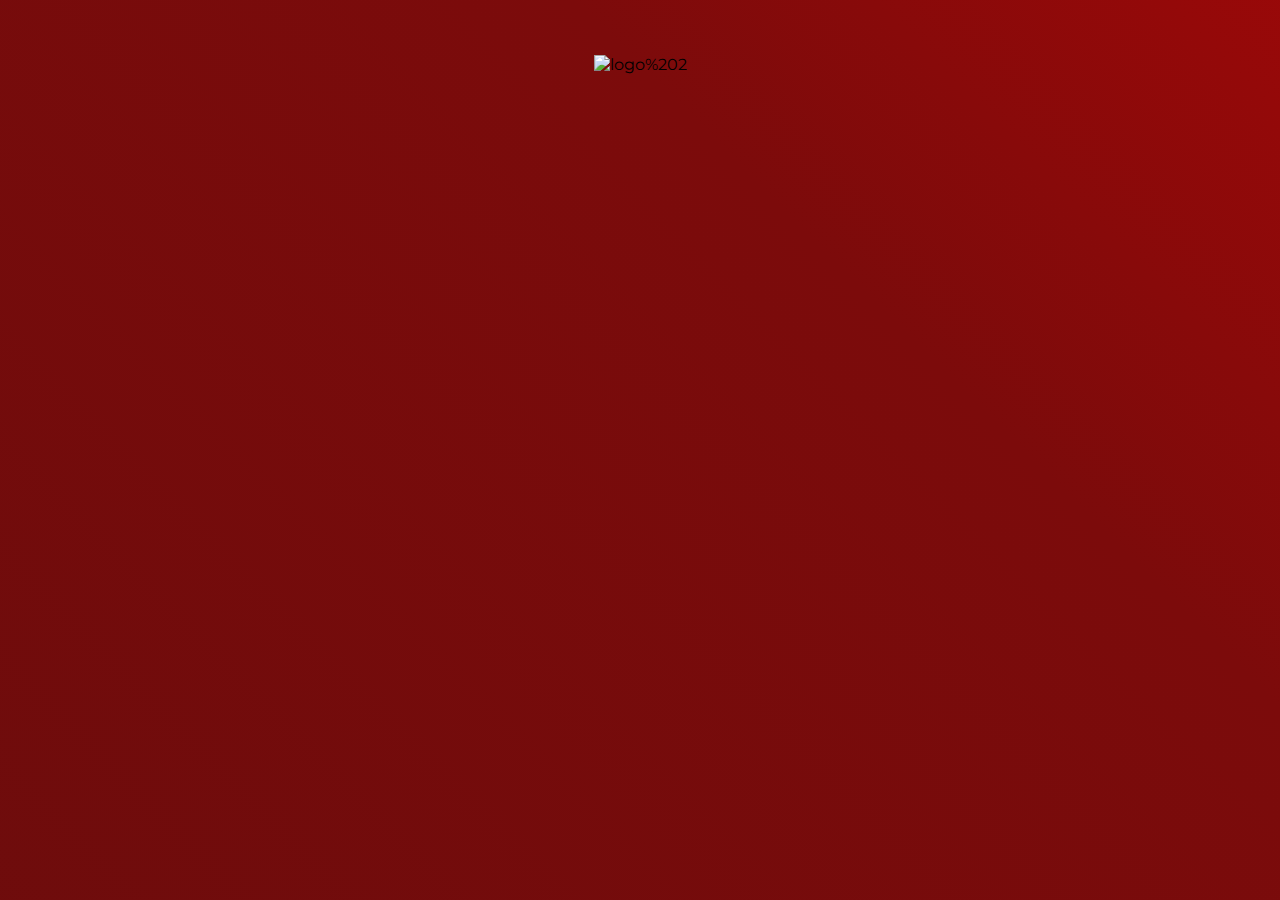
==== commit 69952e30: "commit" ====
--- a/index.html
+++ b/index.html
@@ -1,128 +1,145 @@
 <!DOCTYPE html>
 <html lang="en">
-<head>
-    
-    <meta charset="UTF-8">
-    <meta http-equiv="X-UA-Compatible" content="IE=edge">
-    <meta name="viewport" content="width=device-width, initial-scale=1.0">
+  <head>
+    <meta charset="UTF-8" />
+    <meta http-equiv="X-UA-Compatible" content="IE=edge" />
+    <meta name="viewport" content="width=device-width, initial-scale=1.0" />
     <title>Lucas Konzen</title>
-    <link rel="stylesheet" type="text/css" href="estilo.css"/>
-    <link rel="preconnect" href="https://fonts.googleapis.com">
-<link rel="preconnect" href="https://fonts.gstatic.com" crossorigin>
-<link href="https://fonts.googleapis.com/css2?family=Roboto:ital,wght@1,300&display=swap" rel="stylesheet">
-<link rel="preconnect" href="https://fonts.googleapis.com">
-<link rel="preconnect" href="https://fonts.gstatic.com" crossorigin>
-<link href="https://fonts.googleapis.com/css2?family=Montserrat:wght@300&family=Roboto:ital,wght@0,300;1,300&display=swap" rel="stylesheet">
+    <link rel="stylesheet" type="text/css" href="estilo.css" />
+    <link rel="preconnect" href="https://fonts.googleapis.com" />
+    <link rel="preconnect" href="https://fonts.gstatic.com" crossorigin />
+    <link
+      href="https://fonts.googleapis.com/css2?family=Roboto:ital,wght@1,300&display=swap"
+      rel="stylesheet"
+    />
+    <link rel="preconnect" href="https://fonts.googleapis.com" />
+    <link rel="preconnect" href="https://fonts.gstatic.com" crossorigin />
+    <link
+      href="https://fonts.googleapis.com/css2?family=Montserrat:wght@300&family=Roboto:ital,wght@0,300;1,300&display=swap"
+      rel="stylesheet"
+    />
+  </head>
 
-</head>
-
-<body>
-
-  <div class="area">
-    <div class="circles">
-                <li></li>
-                <li></li>
-                <li></li>
-                <li></li>
-                <li></li>
-                <li></li>
-                <li></li>
-                <li></li>
-                <li></li>
-                <li></li>
+  <body>
+    <div class="area">
+      <div class="circles">
+        <li></li>
+        <li></li>
+        <li></li>
+        <li></li>
+        <li></li>
+        <li></li>
+        <li></li>
+        <li></li>
+        <li></li>
+        <li></li>
+      </div>
     </div>
-  </div>
-  <div class="up">
-    <div class=""><img class="logo" src="logo%202.png" alt="logo%202"></div>
-  </div>
-  <div class="container">
-    <div class="showmore">
-      <button class="sobre">SOBRE MIM</button>
-      <div class="eu">
-        <div class="foto"><img src="eu.png"></div>
-        <div class="infos">
-          Lucas da Silva Konzen<br>
-          23 anos<br>
-          Rio Grande do Sul, Brasil<br>
-        </div>
-        <div class="paragrafo">
-          <p class="paragrafo">Estudante de Análise e Desenvolvimento de Sistemas e Desenvolvimento Web, experiência com atendimento ao cliente, prestativo, alto astral, muito bom sob pressão e resolução de problemas, levo a calma e a persistência como pontos fortes. Facilidade no trabalho em equipe e agilidade em trabalhos individuais. Busco sempre alcançar minhas metas, tanto pessoais como profissionais.</p>
+    <div class="up">
+      <div class=""><img class="logo" src="logo%202.png" alt="logo%202" /></div>
+    </div>
+    <div class="container">
+        <div class="btnsobre">
+        <button class="sobre" onclick="revealMe()">SOBRE MIM</button>
+      </div>
+        <div class="eu">
+          <div class="fotoredonda"><img class="foto" src="eu.png" /></div>
+          <div class="infos">
+            Lucas da Silva Konzen<br />
+            23 anos<br />
+            Rio Grande do Sul, Brasil<br />
+          </div>
+          <div>
+            <div class="certificacao-e-projetos">
+              <a href="PROJETOS\index2.html"
+                ><button class="projetos">PROJETOS</button></a
+              >
+              <a href="CERTIFICAÇÕES/index3.html"
+                ><button class="certificacoes">CERTIFICAÇÕES</button></a
+              >
+            </div>
+            <p class="paragrafo">
+              Sou um desenvolvedor front-end de 24 anos com experiência em HTML,
+              CSS, JavaScript e ReactJS. Apaixonado por criar interfaces de
+              usuário envolventes e visualmente atraentes que aprimoram a
+              experiência do usuário. Sou um solucionador de problemas de
+              coração e gosto de enfrentar novos desafios que exijam
+              criatividade e pensamento crítico. Com minhas fortes habilidades
+              em codificação, tenho a capacidade de dar vida a designs com
+              páginas da web responsivas e otimizadas. Minha dedicação em
+              manter-se atualizado com as últimas tecnologias e tendências em
+              desenvolvimento front-end o tornou um recurso valioso para
+              qualquer equipe.
+            </p>
         </div>
       </div>
-    </div>
-    <div class="midlle">
-      <div class="skills">
-        <div class="skill">
-          <div class="skill-name">
-            CSS3
+      <div class="midlle">
+        <div class="skills">
+          <div class="skill">
+            <div class="skill-name">CSS3</div>
+            <div class="skill-bar">
+              <div class="skill-per" per="80%" style="max-width: 80%"></div>
+            </div>
           </div>
-          <div class="skill-bar">
-            <div class="skill-per" per="80%" style="max-width:80%"></div>
+          <div class="skill">
+            <div class="skill-name">JAVASCRIPT</div>
+            <div class="skill-bar">
+              <div class="skill-per" per="45%" style="max-width: 45%"></div>
+            </div>
+          </div>
+          <div class="skill">
+            <div class="skill-name">PHOTOSHOP</div>
+            <div class="skill-bar">
+              <div class="skill-per" per="90%" style="max-width: 90%"></div>
+            </div>
+          </div>
+          <div class="skill">
+            <div class="skill-name">HTML</div>
+            <div class="skill-bar">
+              <div class="skill-per" per="60%" style="max-width: 60%"></div>
+            </div>
           </div>
         </div>
-        <div class="skill">
-          <div class="skill-name">
-            JAVASCRIPT
-          </div>
-          <div class="skill-bar">
-            <div class="skill-per" per="45%" style="max-width:45%"></div>
-          </div>
-        </div>
-        <div class="skill">
-          <div class="skill-name">
-            PHOTOSHOP
-          </div>
-          <div class="skill-bar">
-            <div class="skill-per" per="90%" style="max-width:90%"></div>
-          </div>
-        </div>
-        <div class="skill">
-          <div class="skill-name">
-            HTML
-          </div>
-          <div class="skill-bar">
-            <div class="skill-per" per="60%" style="max-width:60%"></div>
-          </div>
-        </div>
-      </div>
-      <div class="card3d">
-        <div class="div-transform">
-          <div class="twocards">
-            <div class="card card-1">
-              <h2>CSS3:</h2>
-              <p>Conhecimentos: Flexbox, hover e animation.</p>
+        <div class="card3d">
+          <div class="div-transform">
+            <div class="twocards">
+              <div class="card card-1">
+                <h2>CSS3:</h2>
+                <p>Conhecimentos: Flexbox, hover e animation.</p>
+              </div>
+              <div class="card card-2">
+                <h2>JAVASCRIPT:</h2>
+                <p>Conhecimentos: variáveis, arrays, functions.</p>
+              </div>
             </div>
-            <div class="card card-2">
-              <h2>JAVASCRIPT:</h2>
-              <p>Conhecimentos: varáveis, arrays, functions.</p>
-            </div>
-          </div>
-          <div class="cardtwo2">
-            <div class="card card-3">
-              <h2>PHOTOSHOP:</h2>
-              <p>Contato com o software desde os 12 anos, conhecimentos amplos.</p>
-            </div>
-            <div class="card card-4">
-              <h2>HTML5:</h2>
-              <p>Estruturação, divs, formulário e cachê em navegador.</p>
+            <div class="cardtwo2">
+              <div class="card card-3">
+                <h2>PHOTOSHOP:</h2>
+                <p>
+                  Contato com o software desde os 12 anos, conhecimentos amplos.
+                </p>
+              </div>
+              <div class="card card-4">
+                <h2>HTML5:</h2>
+                <p>Estruturação, divs, formulário e cachê em navegador.</p>
+              </div>
             </div>
           </div>
         </div>
       </div>
+      <div class="rodape">
+        <a href="https://github.com/KonzenDi5" target="_blank"
+          ><button class="git">
+            <img src="github.png" alt="github" /> GitHub
+          </button></a
+        >
+        <a href="https://www.linkedin.com/in/lucaskonzen/" target="_blank"
+          ><button class="linkedin">
+            <img src="linkedin.png" alt="linkedin" /> Linkedin
+          </button></a
+        >
+      </div>
     </div>
-  </div>
-  <footer class="footer">
-    <nav>
-      <ul>
-        <li>
-          <a href="https://github.com/KonzenDi5" target="_blank"><img src="github.png" alt="github"> GitHub</a>
-        </li>
-        <li>
-          <a href="https://www.linkedin.com/in/lucaskonzen/" target="_blank"><img src="linkedin.png" alt="linkedin"> Linkedin</a>
-        </li>
-      </ul>
-    </nav>
-  </footer>
-  <script src="script.js"></script>
+    <script src="script.js"></script>
   </body>
 </html>
--- a/estilo.css
+++ b/estilo.css
@@ -1,151 +1,659 @@
-html{
+html {
+  height: 100%;
+  width: 100%;
+  overflow-x: hidden;
+}
+body {
+  display: flex;
+  flex-direction: column;
+  align-items: center;
+  justify-content: center;
+  font-family: "Montserrat", sans-serif;
+  justify-content: center;
+  background: linear-gradient(45deg, rgb(94, 13, 13), #7c0b0b, #ff0000);
+  background-size: 300% 300%;
+  animation: colors 10s ease infinite;
+}
+.container {
+  height: 100%;
+  width: 100%;
+  display: flex;
+  flex-direction: column;
+  padding: 10px;
+  color: #fff;
+  -webkit-transform: perspective(1px) translateZ(0);
+  transform: perspective(1px) translateZ(0);
+  box-shadow: 0 0 1px transparent;
+  -webkit-transition-duration: 0.5s;
+  transition-duration: 0.5s;
+  opacity: 0;
+  animation: revelar 3s both;
+}
+.logo {
+  display: flex;
+  margin-top: 50%;
+  animation: scroll2 2s both;
+}
+@keyframes scroll2 {
+  from {
+    margin-top: 50%;
+  }
+  to {
+    margin-top: 0%;
+  }
+}
+@keyframes revelar {
+  from {
+    opacity: 0;
+  }
+  to {
+    opacity: 1;
+  }
+}
+
+.eu {
+  overflow: hidden;
+  display: flex;
+  align-items: center;
+  justify-content: center;
+  max-width: 500px;
+  max-height: 800px;
+  flex-direction: column;
+  height: 0;
+  transition: 1s ease;
+  background-color: #5701015e;
+  border-radius: 50px;
+  padding-left: 10px;
+  font-size: 14px;
+}
+.sobre {
+  color: #ffffff;
+  justify-content: center;
+  width: 9em;
+  height: 2em;
+  background: linear-gradient(90deg, #f40303, #ffffff, #ff0000, #c7c7c7);
+  background-size: 300%;
+  border-radius: 30px;
+  text-transform: uppercase;
+  cursor: pointer;
+  z-index: 1;
+  position: relative;
+  cursor: pointer;
+  outline: none;
+  border: 0;
+  text-decoration: none;
+  background: transparent;
+  padding: 0;
+  font-size: inherit;
+  font-family: inherit;
+}
+
+.foto {
+  height: 150px;
+  margin-top: 20px;
+}
+.sobre:hover {
+  animation: animation 8s linear infinite;
+  border: none;
+}
+@keyframes animation {
+  0% {
+    background-position: 0%;
+  }
+  100% {
+    background-position: 400%;
+  }
+}
+.sobre:before {
+  content: "";
+  top: -5px;
+  left: -5px;
+  right: -5px;
+  bottom: -5px;
+  z-index: -1;
+  background: linear-gradient(90deg, #ff0000, #960101, #ff0000, #ffae00);
+  background-size: 400%;
+  border-radius: 35px;
+  transition: 1s;
+}
+.sobre:hover::before {
+  filter: blur(20px);
+}
+.sobre {
+  margin-left: 48%;
+  position: fixed;
+  border: none;
+  color: #ffffff;
+  width: 9em;
+  height: 3em;
+  line-height: 2em;
+  text-align: center;
+  background: linear-gradient(90deg, #ff0000, #ff0000, #ff833b, #f43b03);
+  background-size: 300%;
+  border-radius: 30px;
+  text-transform: uppercase;
+  cursor: pointer;
+  z-index: 1;
+}
+.sobre:hover {
+  animation: animation 8s linear infinite;
+  border: none;
+}
+@keyframes animation {
+  0% {
+    background-position: 0%;
+  }
+  100% {
+    background-position: 400%;
+  }
+}
+.sobre:before {
+  content: "";
+  position: absolute;
+  top: -5px;
+  left: -5px;
+  right: -5px;
+  bottom: -5px;
+  z-index: -1;
+  background: linear-gradient(90deg, #ff0000, #ff0000, #ff7300, #f80000);
+  background-size: 400%;
+  border-radius: 35px;
+  transition: 1s;
+}
+.sobre:hover::before {
+  filter: blur(20px);
+}
+.certificacoes-e-projetos {
+  display: flex;
+  align-items: center;
+  justify-content: center;
+  width: 100vw;
+  height: 700px;
+  flex-direction: row;
+}
+.projetos {
+  margin-left: 8%;
+  margin-top: 20px;
+  border: none;
+  color: #ffffff;
+  width: 9em;
+  height: 3em;
+  line-height: 2em;
+  text-align: center;
+  background: linear-gradient(90deg, #ff0000, #ff0000, #ff5e00, #ff0000);
+  background-size: 300%;
+  border-radius: 30px;
+  text-transform: uppercase;
+  cursor: pointer;
+  z-index: 1;
+}
+.projetos:hover {
+  animation: animation 8s linear infinite;
+  border: none;
+}
+@keyframes animation {
+  0% {
+    background-position: 0%;
+  }
+  100% {
+    background-position: 400%;
+  }
+}
+.projetos:before {
+  content: "";
+  top: -5px;
+  left: -5px;
+  right: -5px;
+  bottom: -5px;
+  z-index: -1;
+  background: linear-gradient(90deg, #ff0000, #ff5e00, #ff7300, #ff0000);
+  background-size: 400%;
+  border-radius: 35px;
+  transition: 1s;
+}
+.projetos:hover::before {
+  filter: blur(20px);
+}
+.certificacoes {
+  border: none;
+  color: #ffffff;
+  width: 9em;
+  height: 3em;
+  line-height: 2em;
+  text-align: center;
+  background: linear-gradient(90deg, #ff0000, #ff0000, #ff833b, #ff0000);
+  background-size: 300%;
+  border-radius: 30px;
+  text-transform: uppercase;
+  cursor: pointer;
+  z-index: 1;
+}
+.certificacoes:hover {
+  animation: animation 8s linear infinite;
+  border: none;
+}
+@keyframes animation {
+  0% {
+    background-position: 0%;
+  }
+  100% {
+    background-position: 400%;
+  }
+}
+.certificacoes:before {
+  content: "";
+  top: -5px;
+  left: -5px;
+  right: -5px;
+  bottom: -5px;
+  z-index: -1;
+  background: linear-gradient(90deg, #ff0000, #ff0000, #ff7300, #fffb00);
+  background-size: 400%;
+  border-radius: 35px;
+  transition: 1s;
+}
+.certificacoes:hover::before {
+  filter: blur(20px);
+}
+.midlle {
+  display: flex;
+  justify-content: center;
+  align-items: center;
+  height: 500px;
+}
+@media (max-height: 700px) {
+  body {
+    overflow-x: hidden;
+    margin: 10px;
     height: 100%;
-    width: 100%;
-    overflow: hidden;
-}
-body{
-    display: flex;
+  }
+  .midlle {
+    max-height: 200px;
+    margin-top: 50px;
+  }
+  footer {
+    margin-bottom: 0;
+    position: absolute;
+  }
+  .skills {
+    max-height: 200px;
+    max-width: 300px;
+  }
+}
+@media (max-width: 500px) {
+
+  .rodape{
+    position: relative;
+    margin-top: 200px;
+    margin-right: 150px;
+    margin-bottom: 0;
+}
+.certificacoes-e-projetos{
+  display: flex;
+  flex-direction: row;
+  justify-content: center;
+  align-items: center;
+  margin-left:80px;
+}
+  body {
+    overflow-x: hidden;
+  }
+
+  .eu {
+    margin-left: 46px;
+    max-width: 500px;
+  }
+  .midlle {
     flex-direction: column;
-    align-items: center;
-    justify-content: center;
-    font-family: 'Montserrat', sans-serif;
-    justify-content: center;
-    background: linear-gradient(45deg, rgb(94, 13, 13), #7c0b0b, #ff0000);
-    background-size: 300% 300%;
-    animation: colors 10s ease infinite;
-}
-.container{
-    height: 100%;
-    width: 100%;
-    display: flex;
+    margin-top: 100px;
+  }
+  .div-transform {
     flex-direction: column;
     padding: 10px;
-    color: #FFF;
-    -webkit-transform: perspective(1px) translateZ(0);
-    transform: perspective(1px) translateZ(0);
-    box-shadow: 0 0 1px transparent;
-    -webkit-transition-duration: 0.5s;
-    transition-duration: 0.5s;
+    margin-top: 150px;
+    margin: auto;
+  }
+  .logo {
+    width: 100%;
+  }
+  .card3d {
+    margin-left: 50px;
+  }
+  .sobre {
+    font-size: 10px;
+    margin-left: 155px;
+  }
+  .cardtwo2 {
+    margin-top: 15px;
+  }
+}
+.skills {
+  width: 100%;
+  max-width: 50%;
+  padding: 0 20px;
+}
+.skill-name {
+  font-size: 18px;
+  font-weight: 600;
+  color: #f1f1f1;
+  text-transform: uppercase;
+  margin: 10px 0;
+}
+.skill-bar {
+  height: 14px;
+  background: #7a75756b;
+  border-radius: 3px;
+}
+.skill-per {
+  height: 14px;
+  background: #ff0004;
+  border-radius: 3px;
+  position: relative;
+  animation: fillBars 6.5s 1;
+}
+.skill-per::before {
+  content: attr(per);
+  position: absolute;
+  padding: 4px 6px;
+  background: #f1f1f1;
+  border-radius: 4px;
+  font-size: 12px;
+  top: -35px;
+  right: 0;
+  transform: translateX(50%);
+  color: black;
+}
+.skill-per::after {
+  content: "";
+  position: absolute;
+  width: 10px;
+  height: 10px;
+  background: #f1f1f1;
+  top: -20px;
+  right: 0;
+  transform: translateX(50%) rotate(45deg);
+  border-radius: 2px;
+}
+@keyframes fillBars {
+  from {
+    width: 0;
+  }
+  to {
+    width: 100%;
+  }
+}
+.card3d {
+  display: flex;
+  align-items: center;
+  height: 20rem;
+  justify-content: center;
+  flex-direction: row;
+  width: 40rem;
+  margin-top: 1.5rem;
+}
+.cardtwo {
+  display: flex;
+  flex-direction: column;
+  padding: auto;
+}
+.div-transform {
+  display: flex;
+}
+.card {
+  color: #ffffff;
+  border-radius: 8px;
+  padding: 0px 18px;
+  width: 244px;
+  transition: 0.5s ease;
+  overflow: hidden;
+  transform: translate(0);
+}
+.card::before {
+  content: "";
+  position: absolute;
+  top: 0;
+  left: 0;
+  z-index: -1;
+  width: 100%;
+  height: 100%;
+  opacity: 0.85;
+}
+.card h2 {
+  text-transform: capitalize;
+  font-size: 12px;
+}
+.card h4 {
+  text-transform: uppercase;
+  letter-spacing: 4px;
+  margin-top: 48px;
+}
+.card-1 {
+  width: 250px;
+  height: 100px;
+  background-size: cover;
+  transform: scale(1.02);
+  margin-right: 40px;
+  margin-bottom: 1rem;
+}
+.card-1:hover {
+  transform: scale(1.11);
+  box-shadow: -7px 4px 28px -3px #ff0000;
+}
+.card-1::before {
+  background: linear-gradient(90deg, #ff0000 0%, #5a0202 100%);
+}
+.card-2 {
+  width: 250;
+  height: 100px;
+  background-size: cover;
+  transform: scale(1.01);
+  margin-right: 31px;
+}
+.card-2:hover {
+  transform: scale(1.1);
+  box-shadow: -7px 4px 28px -3px #ff0000;
+}
+.card-2::before {
+  background: linear-gradient(90deg, #ff0000 0%, #740202 100%);
+}
+.card-3 {
+  width: 250;
+  height: 100px;
+  background-size: cover;
+  margin-bottom: 1rem;
+}
+.card-3:hover {
+  transform: scale(1.08);
+  box-shadow: -7px 4px 28px -3px #ff0000;
+}
+.card-3::before {
+  background: linear-gradient(90deg, #ff0000 0%, #570101 100%);
+}
+.card-4 {
+  width: 250;
+  height: 100px;
+  background-size: cover;
+  transform: scale(1.01);
+  margin-right: 31px;
+}
+.card-4:hover {
+  transform: scale(1.1);
+  box-shadow: -7px 4px 28px -3px #ff0000;
+}
+.card-4::before {
+  background: linear-gradient(90deg, #ff0000 0%, #740202 100%);
+}
+@keyframes colors {
+  0% {
+    background-position: 0% 50%;
+  }
+  50% {
+    background-position: 100% 50%;
+  }
+  100% {
+    background-position: 0% 50%;
+  }
+}
+footer {
+  background-color: transparent;
+  position: fixed;
+  width: 100%;
+  height: 50px;
+  bottom: 0;
+  left: 0;
+}
+nav {
+  display: flex;
+  height: 100%;
+  width: 100%;
+  justify-content: center;
+}
+nav ul {
+  display: flex;
+  justify-content: center;
+  list-style-type: none;
+  padding: 0;
+}
+nav ul li a {
+  color: #fff;
+  padding: 10px;
+  font-size: 20px;
+  text-decoration: none;
+  transition: background 0.3s;
+  text-transform: uppercase;
+}
+nav ul li a:hover {
+  background-color: var(white);
+}
+.circles {
+  position: fixed;
+  top: 0;
+  left: 0;
+  width: 100%;
+  height: 100%;
+  overflow: hidden;
+}
+.circles li {
+  position: absolute;
+  display: block;
+  list-style: none;
+  width: 20px;
+  height: 20px;
+  background: rgba(255, 255, 255, 0.2);
+  animation: animate 25s linear infinite;
+  bottom: -300px;
+}
+.circles li:nth-child(1) {
+  left: 25%;
+  width: 80px;
+  height: 80px;
+  animation-delay: 0s;
+}
+.circles li:nth-child(2) {
+  left: 10%;
+  width: 20px;
+  height: 20px;
+  animation-delay: 2s;
+  animation-duration: 12s;
+}
+.circles li:nth-child(3) {
+  left: 70%;
+  width: 20px;
+  height: 20px;
+  animation-delay: 4s;
+}
+.circles li:nth-child(4) {
+  left: 40%;
+  width: 60px;
+  height: 60px;
+  animation-delay: 0s;
+  animation-duration: 18s;
+}
+.circles li:nth-child(5) {
+  left: 65%;
+  width: 20px;
+  height: 20px;
+}
+.circles li:nth-child(6) {
+  left: 75%;
+  width: 110px;
+  height: 110px;
+  animation-delay: 3s;
+}
+.circles li:nth-child(7) {
+  left: 35%;
+  width: 150px;
+  height: 150px;
+  animation-delay: 7s;
+}
+.circles li:nth-child(8) {
+  left: 50%;
+  width: 25px;
+  height: 25px;
+  animation-delay: 15s;
+  animation-duration: 45s;
+}
+.circles li:nth-child(9) {
+  left: 20%;
+  width: 15px;
+  height: 15px;
+  animation-delay: 2s;
+  animation-duration: 35s;
+}
+.circles li:nth-child(10) {
+  left: 85%;
+  width: 150px;
+  height: 150px;
+  animation-delay: 0s;
+  animation-duration: 11s;
+}
+@keyframes animate {
+  0% {
+    transform: translateY(0) rotate(0deg);
+    opacity: 1;
+    border-radius: 0;
+  }
+  100% {
+    transform: translateY(-1000px) rotate(720deg);
     opacity: 0;
-    animation: revelar 3s both;
-}
-.logo{
-    display:flex;
-    margin-top: 50%;
-    animation: scroll2 2s both;
-}
-@keyframes scroll2{
-    from{
-        margin-top: 50%;
-   }
-    to{
-        margin-top:0%;
-   }
-}
-@keyframes revelar{
-    from{
-        opacity: 0;
-   }
-    to{
-        opacity: 1;
-   }
-}
-.showmore{
-    display: flex;
-    align-items: center;
-    justify-content: center;
-    flex-direction: column;
-}
-.eu{
-    overflow: hidden;
-    display: flex;
-    align-items: center;
-    justify-content: center;
-    height: 0;
-    max-width: 300px;
-    max-height: 600px;
-    flex-direction: column;
-    transition: 1s;
-}
-.sobre {
-    display: block;
+    border-radius: 50%;
+  }
+}
+.rodape{
+  width: 100vw;
+  display: flex;
+  align-items: center;
+  justify-content: center;
+}
+  .git {
+    position: relative;
+    border: none;
+    font-size: 15px;
     color: #ffffff;
-    justify-content: center;
-    width: 9em;
-    height: 3em;
-    background: linear-gradient(90deg, #f40303, #ffffff, #ff0000, #c7c7c7);
+    width: 10em;
+    height: 4em;
+    line-height: 2em;
+    text-align: center;
+    background: linear-gradient(90deg, #ff0000, #ff0000, #ff833b, #ff0000);
     background-size: 300%;
     border-radius: 30px;
     text-transform: uppercase;
     cursor: pointer;
     z-index: 1;
-    position: relative;
-    cursor: pointer;
-    outline: none;
-    border: 0;
-    text-decoration: none;
-    background: transparent;
-    padding: 0;
-    font-size: inherit;
-    font-family: inherit;
-}
-.sobre:hover {
+  }
+  .git:hover {
     animation: animation 8s linear infinite;
     border: none;
-}
-@keyframes animation {
+  }
+  @keyframes animation {
     0% {
-        background-position: 0%;
-   }
+      background-position: 0%;
+    }
     100% {
-        background-position: 400%;
-   }
-}
-.sobre:before {
-    content: "";
-    top: -5px;
-    left: -5px;
-    right: -5px;
-    bottom: -5px;
-    z-index: -1;
-    background: linear-gradient(90deg, #ff0000, #960101, #ff0000, #ffae00);
-    background-size: 400%;
-    border-radius: 35px;
-    transition: 1s;
-}
-.sobre:hover::before {
-    filter: blur(20px);
-}
-.sobre {
-    position: absolute;
-    border: none;
-    color: #ffffff;
-    width: 9em;
-    height: 3em;
-    line-height: 2em;
-    text-align: center;
-    background: linear-gradient(90deg, #ff0000, #ff0000, #ff833b, #f4c803);
-    background-size: 300%;
-    border-radius: 30px;
-    text-transform: uppercase;
-    cursor: pointer;
-    z-index: 1;
-}
-.sobre:hover {
-    animation: animation 8s linear infinite;
-    border: none;
-}
-@keyframes animation {
-    0% {
-        background-position: 0%;
-   }
-    100% {
-        background-position: 400%;
-   }
-}
-.sobre:before {
-    content: "";
-    position: absolute;
+      background-position: 400%;
+    }
+  }
+  .git:before {
     top: -5px;
     left: -5px;
     right: -5px;
@@ -155,358 +663,49 @@
     background-size: 400%;
     border-radius: 35px;
     transition: 1s;
-}
-.sobre:hover::before {
+  }
+  .git:hover::before {
     filter: blur(20px);
 }
-.midlle{
-    display: flex;
-    justify-content: center;
-    align-items: center;
-    height: 500px;
-}
-@media (max-height: 700px) {
-    body {
-        overflow-x: hidden;
-        margin: 10px;
-        height: 100%;
-    }
-    .midlle{
-        max-height: 200px;
-        margin-top: 50px;
-    }
-    footer{
-        margin-bottom: 0;
-        position: inherit;
-    }
-    .skills{
-        max-height: 200px;
-        max-width: 300px;
-    }
-}
-@media (max-width: 500px) {
-    body {
-        overflow-x: hidden;
-    }
-    .midlle{
-       flex-direction: column;
-       margin-top: 50px;
-    }
-    .div-transform{
-        flex-direction: column;
-        padding: 10px;
-        margin-top: 150px;
-        margin: auto;
-    }
-    .logo{
-        width: 100%;
-    }
-    .card3d{
-        margin-left: 50px;
-    }
-    .sobre{
-        font-size: 10px;
-    }
-    .footer{
-        width: 100%;
-        justify-content: center;
-        align-items: center;
-        margin-left: -13%;
-    }
-    .cardtwo2{
-        margin-top: 15px;
-    }
-}
-.skills{
-    width: 100%;
-    max-width: 50%;
-    padding: 0 20px;
-}
-.skill-name{
-    font-size: 18px;
-    font-weight: 600;
-    color: #f1f1f1;
-    text-transform: uppercase;
-    margin: 10px 0;
-}
-.skill-bar{
-    height: 14px;
-    background: #7a75756b;
-    border-radius: 3px;
-}
-.skill-per{
-    height: 14px;
-    background: #ff0004;
-    border-radius: 3px;
-    position: relative;
-    animation: fillBars 6.5s 1;
-}
-.skill-per::before{
-    content: attr(per);
-    position: absolute;
-    padding: 4px 6px;
-    background: #f1f1f1;
-    border-radius: 4px;
-    font-size: 12px;
-    top: -35px;
-    right: 0;
-    transform: translateX(50%);
-    color:black 
-}
-.skill-per::after{
-    content: "";
-    position: absolute;
-    width: 10px;
-    height: 10px;
-    background: #f1f1f1;
-    top: -20px;
-    right: 0;
-    transform: translateX(50%) rotate(45deg);
-    border-radius: 2px;
-}
-@keyframes fillBars{
-    from{
-        width: 0;
-   }
-    to{
-        width: 100%;
-   }
-}
-.card3d {
-    display: flex;
-    align-items: center;
-    height: 20rem;
-    justify-content: center;
-    flex-direction: row;
-    width: 40rem;
-    margin-top: 1.5rem;
-}
-.cardtwo{
-    display: flex;
-    flex-direction: column;
-    padding: auto;
-}
-.div-transform {
-    display: flex;
-}
-.card {
-    color: #ffffff;
-    border-radius: 8px;
-    padding: 0px 18px;
-    width: 244px;
-    transition: 0.5s ease;
-    overflow: hidden;
-    transform: translate(0);
-}
-.card::before {
-    content: "";
-    position: absolute;
-    top: 0;
-    left: 0;
-    z-index: -1;
-    width: 100%;
-    height: 100%;
-    opacity: 0.85;
-}
-.card h2 {
-    text-transform: capitalize;
-    font-size: 12px;
-}
-.card h4 {
-    text-transform: uppercase;
-    letter-spacing: 4px;
-    margin-top: 48px;
-}
-.card-1 {
-    width: 250px;
-    height: 100px;
-    background-size: cover;
-    transform: scale(1.02);
-    margin-right: 40px;
-    margin-bottom: 1rem;
-}
-.card-1:hover {
-    transform: scale(1.11);
-    box-shadow: -7px 4px 28px -3px #ff0000;
-}
-.card-1::before {
-    background: linear-gradient(90deg, #ff0000 0%, #5a0202 100%);
-}
-.card-2 {
-    width: 250;
-    height: 100px;
-    background-size: cover;
-    transform: scale(1.01);
-    margin-right: 31px;
-}
-.card-2:hover {
-    transform: scale(1.1);
-    box-shadow: -7px 4px 28px -3px #ff0000;
-}
-.card-2::before {
-    background: linear-gradient(90deg, #ff0000 0%, #740202 100%);
-}
-.card-3 {
-    width: 250;
-    height: 100px;
-    background-size: cover;
-    margin-bottom: 1rem;
-}
-.card-3:hover {
-    transform: scale(1.08);
-    box-shadow: -7px 4px 28px -3px #ff0000;
-}
-.card-3::before {
-    background: linear-gradient(90deg, #ff0000 0%, #570101 100%);
-}
-.card-4 {
-    width: 250;
-    height: 100px;
-    background-size: cover;
-    transform: scale(1.01);
-    margin-right: 31px;
-}
-.card-4:hover {
-    transform: scale(1.1);
-    box-shadow: -7px 4px 28px -3px #ff0000;
-}
-.card-4::before {
-    background: linear-gradient(90deg, #ff0000 0%, #740202 100%);
-}
-@keyframes colors{
-    0%{
-        background-position: 0% 50%;
-   }
-    50%{
-        background-position: 100% 50%;
-   }
-    100%{
-        background-position: 0% 50%;
-   }
-}
-footer{
-    background-color: transparent;
-    position: fixed;
-    width: 100%;
-    height: 50px;
-    bottom: 0;
-    left: 0;
-}
-nav {
-    display: flex;
-    height: 100%;
-    width: 100%;
-    justify-content: center;
-}
-nav ul {
-    display: flex;
-    justify-content: center;
-    list-style-type: none;
-    padding: 0;
-}
-nav ul li a {
-    color: #FFF;
-    padding: 10px;
-    font-size: 20px;
-    text-decoration: none;
-    transition: background .3s;
-    text-transform: uppercase;
-}
-nav ul li a:hover {
-    background-color: var(white);
-}
-.circles{
-    position: fixed;
-    top: 0;
-    left: 0;
-    width: 100%;
-    height: 100%;
-    overflow: hidden;
-}
-.circles li{
-    position: absolute;
-    display: block;
-    list-style: none;
-    width: 20px;
-    height: 20px;
-    background: rgba(255, 255, 255, 0.2);
-    animation: animate 25s linear infinite;
-    bottom: -300px;
-}
-.circles li:nth-child(1){
-    left: 25%;
-    width: 80px;
-    height: 80px;
-    animation-delay: 0s;
-}
-.circles li:nth-child(2){
-    left: 10%;
-    width: 20px;
-    height: 20px;
-    animation-delay: 2s;
-    animation-duration: 12s;
-}
-.circles li:nth-child(3){
-    left: 70%;
-    width: 20px;
-    height: 20px;
-    animation-delay: 4s;
-}
-.circles li:nth-child(4){
-    left: 40%;
-    width: 60px;
-    height: 60px;
-    animation-delay: 0s;
-    animation-duration: 18s;
-}
-.circles li:nth-child(5){
-    left: 65%;
-    width: 20px;
-    height: 20px;
-}
-.circles li:nth-child(6){
-    left: 75%;
-    width: 110px;
-    height: 110px;
-    animation-delay: 3s;
-}
-.circles li:nth-child(7){
-    left: 35%;
-    width: 150px;
-    height: 150px;
-    animation-delay: 7s;
-}
-.circles li:nth-child(8){
-    left: 50%;
-    width: 25px;
-    height: 25px;
-    animation-delay: 15s;
-    animation-duration: 45s;
-}
-.circles li:nth-child(9){
-    left: 20%;
-    width: 15px;
-    height: 15px;
-    animation-delay: 2s;
-    animation-duration: 35s;
-}
-.circles li:nth-child(10){
-    left: 85%;
-    width: 150px;
-    height: 150px;
-    animation-delay: 0s;
-    animation-duration: 11s;
-}
-@keyframes animate {
-    0%{
-        transform: translateY(0) rotate(0deg);
-        opacity: 1;
-        border-radius: 0;
-   }
-    100%{
-        transform: translateY(-1000px) rotate(720deg);
-        opacity: 0;
-        border-radius: 50%;
-   }
-}
-
+.linkedin {
+  position: relative;
+  border: none;
+  font-size: 15px;
+  color: #ffffff;
+  width: 10em;
+  height: 4em;
+  line-height: 2em;
+  text-align: center;
+  background: linear-gradient(90deg, #ff0000, #ff0000, #ff833b, #ff0000);
+  background-size: 300%;
+  border-radius: 30px;
+  text-transform: uppercase;
+  cursor: pointer;
+  z-index: 1;
+}
+.linkedin:hover {
+  animation: animation 8s linear infinite;
+  border: none;
+}
+@keyframes animation {
+  0% {
+    background-position: 0%;
+  }
+  100% {
+    background-position: 400%;
+  }
+}
+.linkedin:before {
+  top: -5px;
+  left: -5px;
+  right: -5px;
+  bottom: -5px;
+  z-index: -1;
+  background: linear-gradient(90deg, #ff0000, #ff0000, #ff7300, #fffb00);
+  background-size: 400%;
+  border-radius: 35px;
+  transition: 1s;
+}
+.linkedin:hover::before {
+  filter: blur(20px);
+}